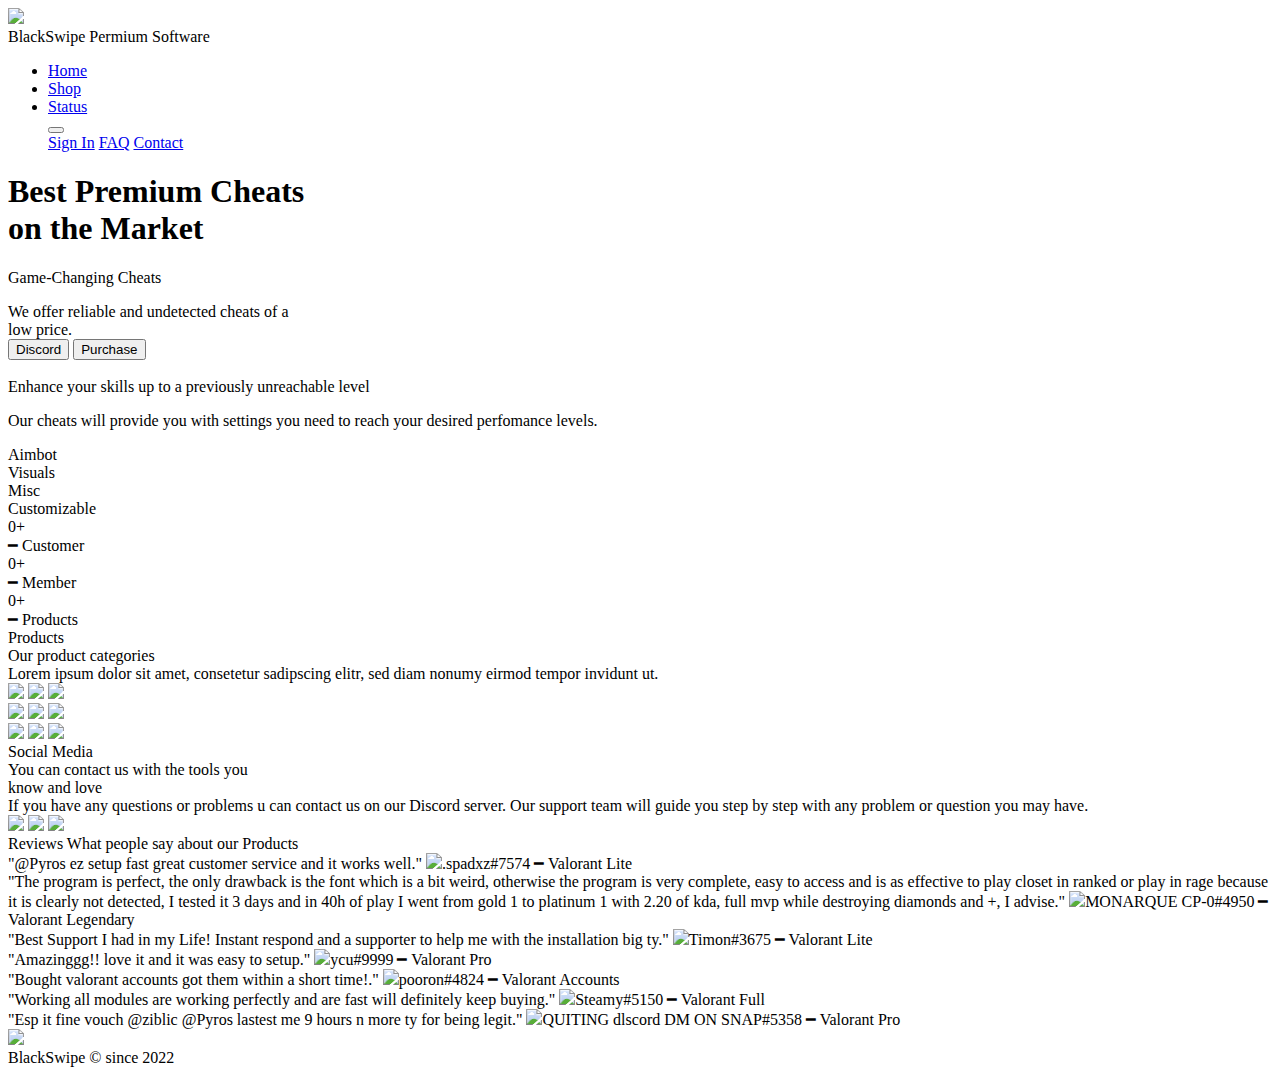
==== index.html @ b5579b19 "Rename Home.html to index.html" ====
<!DOCTYPE html>
<html lang="en">
  <head>
    <meta charset="UTF-8" />
    <meta http-equiv="X-UA-Compatible" content="IE=edge" />
    <meta name="viewport" content="width=device-width, initial-scale=1.0" />
    <title>TestWebsite</title>
    <link rel="stylesheet" href="css\home.css" type="text/css" />

    <link
      href="https://cdn.jsdelivr.net/npm/remixicon@2.5.0/fonts/remixicon.css"
      rel="stylesheet"
    />
    <link
      rel="stylesheet"
      href="https://unpkg.com/boxicons@latest/css/boxicons.min.css"
    />

    <link rel="preconnect" href="https://fonts.googleapis.com" />
    <link rel="preconnect" href="https://fonts.gstatic.com" crossorigin />
    <link
      href="https://fonts.googleapis.com/css2?family=Krona+One&display=swap"
      rel="stylesheet"
    />

    <link rel="preconnect" href="https://fonts.googleapis.com" />
    <link rel="preconnect" href="https://fonts.gstatic.com" crossorigin />
    <link
      href="https://fonts.googleapis.com/css2?family=Krona+One&family=Montserrat:ital,wght@0,100;0,200;0,300;0,400;0,500;0,600;0,700;0,800;0,900;1,100;1,200;1,300;1,400;1,500;1,600;1,700;1,800;1,900&display=swap"
      rel="stylesheet"
    />
  </head>

  <body>
    <div id="preloader">
      <div class="middle">
        <div class="bar bar1"></div>
        <div class="bar bar2"></div>
        <div class="bar bar3"></div>
        <div class="bar bar4"></div>
        <div class="bar bar5"></div>
        <div class="bar bar6"></div>
        <div class="bar bar7"></div>
        <div class="bar bar8"></div>
      </div>
    </div>
    <div id="main-container">
      <div class="header">
        <div class="logo">
          <img src="Logos/BlackSwipe_Logo_clean.png" />
          <div class="text-box-logo">
            <span class="logo-text">BlackSwipe</span>
            <span class="logo-text-second">Permium Software</span>
          </div>
        </div>
        <nav>
          <ul class="nav-links">
            <li><a class="active" href="Home.html">Home</a></li>
            <li>
              <a class="" href="https://blackswipe.mysellix.io/">Shop</a>
            </li>
            <li><a class="" href="Status.html">Status</a></li>
            <div class="dropdown-container">
              <button onclick="toggleMenu()" class="dropdown-button">
                <i class="ri-menu-line"></i>
              </button>
              <div class="dropdown-list-container">
                <div class="dropdown-list-wrapper">
                  <div class="dropdown-list">
                    <a href="Sign-In.html">Sign In</a>
                    <a href="FAQ.html">FAQ</a>
                    <a href="Contact.html">Contact</a>
                  </div>
                </div>
              </div>
            </div>
          </ul>
        </nav>
      </div>
    </div>
    <div class="section-1">
      <div class="column">
        <div class="hero">
          <div>
            <h1 class="ml12">
              Best Premium Cheats <br />
              on the Market
            </h1>
	    <script src="https://cdnjs.cloudflare.com/ajax/libs/animejs/2.0.2/anime.min.js"></script>
            <div>
              <p class="hero-text">Game-Changing Cheats</p>
              <span class="hero-text-second"
                >We offer reliable and undetected cheats of a <br />
                low price.</span
              >
              <div>
                <a href="https://discord.gg/blackswipe" target="_blank"
                  ><button class="Btn-hero">Discord</button></a
                >
                <a href="https://blackswipe.mysellix.io/"
                  ><button class="Btn-hero">Purchase</button></a
                >
              </div>
            </div>
          </div>
        </div>
      </div>

      <div class="column">
        <img class="GUI-cheat" src="Images/Cheat-GUI.png" alt="" />
      </div>
    </div>

    <div class="section-2">
      <div>
        <span class="header-title2"
          >Enhance your skills up to a previously unreachable level</span
        >
      </div>
      <div>
        <p class="description-text">
          Our cheats will provide you with settings you need to reach your
          desired perfomance levels.
        </p>
      </div>
    </div>
    <div class="feature-section-1">
      <div class="feature-box">
        <span class="aimbot"><i class="ri-focus-3-line"></i>Aimbot</span>
      </div>
      <div class="feature-box">
        <span class="visuals"><i class="ri-eye-line"></i> Visuals</span>
      </div>
    </div>
    <div class="feature-section-2">
      <div class="feature-box">
        <div>
          <span class="misc"><i class="ri-spy-line"></i>Misc</span>
        </div>
      </div>
      <div class="feature-box">
        <div>
          <span class="customizable"
            ><i class="ri-contrast-drop-fill"></i>Customizable</span
          >
        </div>
      </div>
    </div>

    <div class="section-3">
      <div class="info-sections">
        <div class="info-box">
          <div class="info-number">
            <span class="num" data-val="50">0</span><span>+</span>
          </div>
          <div class="info-text">
            <span>━ Customer</span>
          </div>
        </div>

        <div class="info-box">
          <div class="info-number">
            <span class="num" data-val="200">0</span><span>+</span>
          </div>
          <div class="info-text">
            <span>━ Member</span>
          </div>
        </div>

        <div class="info-box">
          <div class="info-number">
            <span class="num" data-val="15">0</span><span>+</span>
          </div>
          <div class="info-text">
            <span>━ Products</span>
          </div>
        </div>
      </div>
    </div>

    <div class="section-5">
      <div class="category-header" id="products">
        <div><span class="category-header-title">Products</span></div>
        <div><span class="caterogy-title">Our product categories</span></div>
        <div>
          <span class="caterogy-text"
            >Lorem ipsum dolor sit amet, consetetur sadipscing elitr, sed diam
            nonumy eirmod tempor invidunt ut.</span
          >
        </div>
      </div>
      <div class="category-section-1">
        <a href="https://blackswipe.mysellix.io/" class="category-box"
          ><img src="Images/Caterogy/Valorant Caterogy.png"
        /></a>
        <a href="https://blackswipe.mysellix.io/" class="category-box"
          ><img src="Images/Caterogy/Fortnite Caterogy.png"
        /></a>
        <a href="https://blackswipe.mysellix.io/" class="category-box"
          ><img src="Images/Caterogy/MW2 WZ2 Category.png"
        /></a>
      </div>
      <div class="category-section-2">
        <a href="https://blackswipe.mysellix.io/" class="category-box"
          ><img src="Images/Caterogy/Rust Caterogy.png"
        /></a>
        <a href="https://blackswipe.mysellix.io/" class="category-box"
          ><img src="Images/Caterogy/Rainbow Six Caterogy.png"
        /></a>
        <a href="https://blackswipe.mysellix.io/" class="category-box"
          ><img src="Images/Caterogy/Apex Category.jpg"
        /></a>
      </div>
      <div class="category-section-3">
        <a href="https://blackswipe.mysellix.io/" class="category-box"
          ><img src="Images/Caterogy/Owerwatch 2 Category.jpg"
        /></a>
        <a href="https://blackswipe.mysellix.io/" class="category-box"
          ><img src="Images/Caterogy/Sallpass product.png"
        /></a>
        <a href="https://blackswipe.mysellix.io/" class="category-box"
          ><img src="Images/Caterogy/Bloodhunt Category.jpg"
        /></a>
      </div>
    </div>

    <div class="section-4">
      <div class="section-4-header">
        <span>Social Media</span>
      </div>
      <div class="section-4-body">
        <span>
          You can contact us with the tools you <br />
          know and love
        </span>
      </div>
      <div class="section-4-description">
        <span>
          If you have any questions or problems u can contact us on our Discord
          server. Our support team will guide you step by step with any problem
          or question you may have.
        </span>
      </div>
      <div class="icon-section">
        <a href="https://www.tiktok.com/@blackswipecheats" target="_blank"
          ><img class="tiktok-icon" src="Images/icons/tiktok-icon.png"
        /></a>
        <a href="https://discord.gg/blackswipe" target="_blank"
          ><img class="discord-icon" src="Images/icons/discord-icon.png"
        /></a>
        <a
          href="https://www.youtube.com/channel/UCXZrHtTaB_BEzHdCtm9lICg"
          target="_blank"
          ><img class="yt-icon" src="Images/icons/yt-icon.png"
        /></a>
      </div>

      <div class="section-6">
        <div class="review-container-box">
          <div class="title-container">
            <span>Reviews</span>
            <span class="reviews-title"
              >What people say about our Products</span
            >
          </div>
        </div>
        <div class="reviews-section-1">
          <div class="review-box">
            <span class="review-description"
              >"@Pyros ez setup fast great customer service and it works
              well."</span
            >
            <span class="customer-name"
              ><img
                class="customer-icon"
                src="Images/profile pictures/sparq.png"
              />.spadxz#7574 ━
            </span>
            <span class="reviewed-product">Valorant Lite</span>
          </div>

          <div class="review-box">
            <span class="review-description"
              >"The program is perfect, the only drawback is the font which is a
              bit weird, otherwise the program is very complete, easy to access
              and is as effective to play closet in ranked or play in rage
              because it is clearly not detected, I tested it 3 days and in 40h
              of play I went from gold 1 to platinum 1 with 2.20 of kda, full
              mvp while destroying diamonds and +, I advise."</span
            >
            <span class="customer-name"
              ><img
                class="customer-icon"
                src="Images/profile pictures/monar.png"
              />MONARQUE CP-0#4950 ━
            </span>
            <span class="reviewed-product">Valorant Legendary</span>
          </div>

          <div class="review-box">
            <span class="review-description"
              >"Best Support I had in my Life! Instant respond and a supporter
              to help me with the installation big ty."</span
            >
            <span class="customer-name"
              ><img
                class="customer-icon"
                src="Images/profile pictures/Timon.png"
              />Timon#3675 ━
            </span>
            <span class="reviewed-product">Valorant Lite</span>
          </div>
        </div>

        <div class="reviews-section-2">
          <div class="review-box">
            <span class="review-description"
              >"Amazinggg!! love it and it was easy to setup."</span
            >
            <span class="customer-name"
              ><img
                class="customer-icon"
                src="Images/profile pictures/Ycu.png"
              />ycu#9999 ━
            </span>
            <span class="reviewed-product">Valorant Pro</span>
          </div>

          <div class="review-box">
            <span class="review-description"
              >"Bought valorant accounts got them within a short time!."</span
            >
            <span class="customer-name"
              ><img
                class="customer-icon"
                src="Images/profile pictures/pooron.gif"
              />pooron#4824 ━
            </span>
            <span class="reviewed-product">Valorant Accounts</span>
          </div>

          <div class="review-box">
            <span class="review-description"
              >"Working all modules are working perfectly and are fast will
              definitely keep buying."</span
            >
            <span class="customer-name"
              ><img
                class="customer-icon"
                src="Images/profile pictures/steamy.png"
              />Steamy#5150 ━
            </span>
            <span class="reviewed-product">Valorant Full</span>
          </div>

          <div class="review-box">
            <span class="review-description"
              >"Esp it fine vouch @ziblic @Pyros lastest me 9 hours n more ty
              for being legit."</span
            >
            <span class="customer-name"
              ><img
                class="customer-icon"
                src="Images/profile pictures/quiting.png"
              />QUITING dlscord DM ON SNAP#5358 ━
            </span>
            <span class="reviewed-product">Valorant Pro</span>
          </div>
        </div>
      </div>
      <div class="footer">
        <div class="footer-logo">
          <img class="footer-img" src="Logos/BlackSwipe_Logo_clean.png" />
        </div>
      </div>
      <div class="footer-text"><span>BlackSwipe © since 2022</span></div>
    </div>

    <script src="js/script.js"></script>
  </body>
</html>
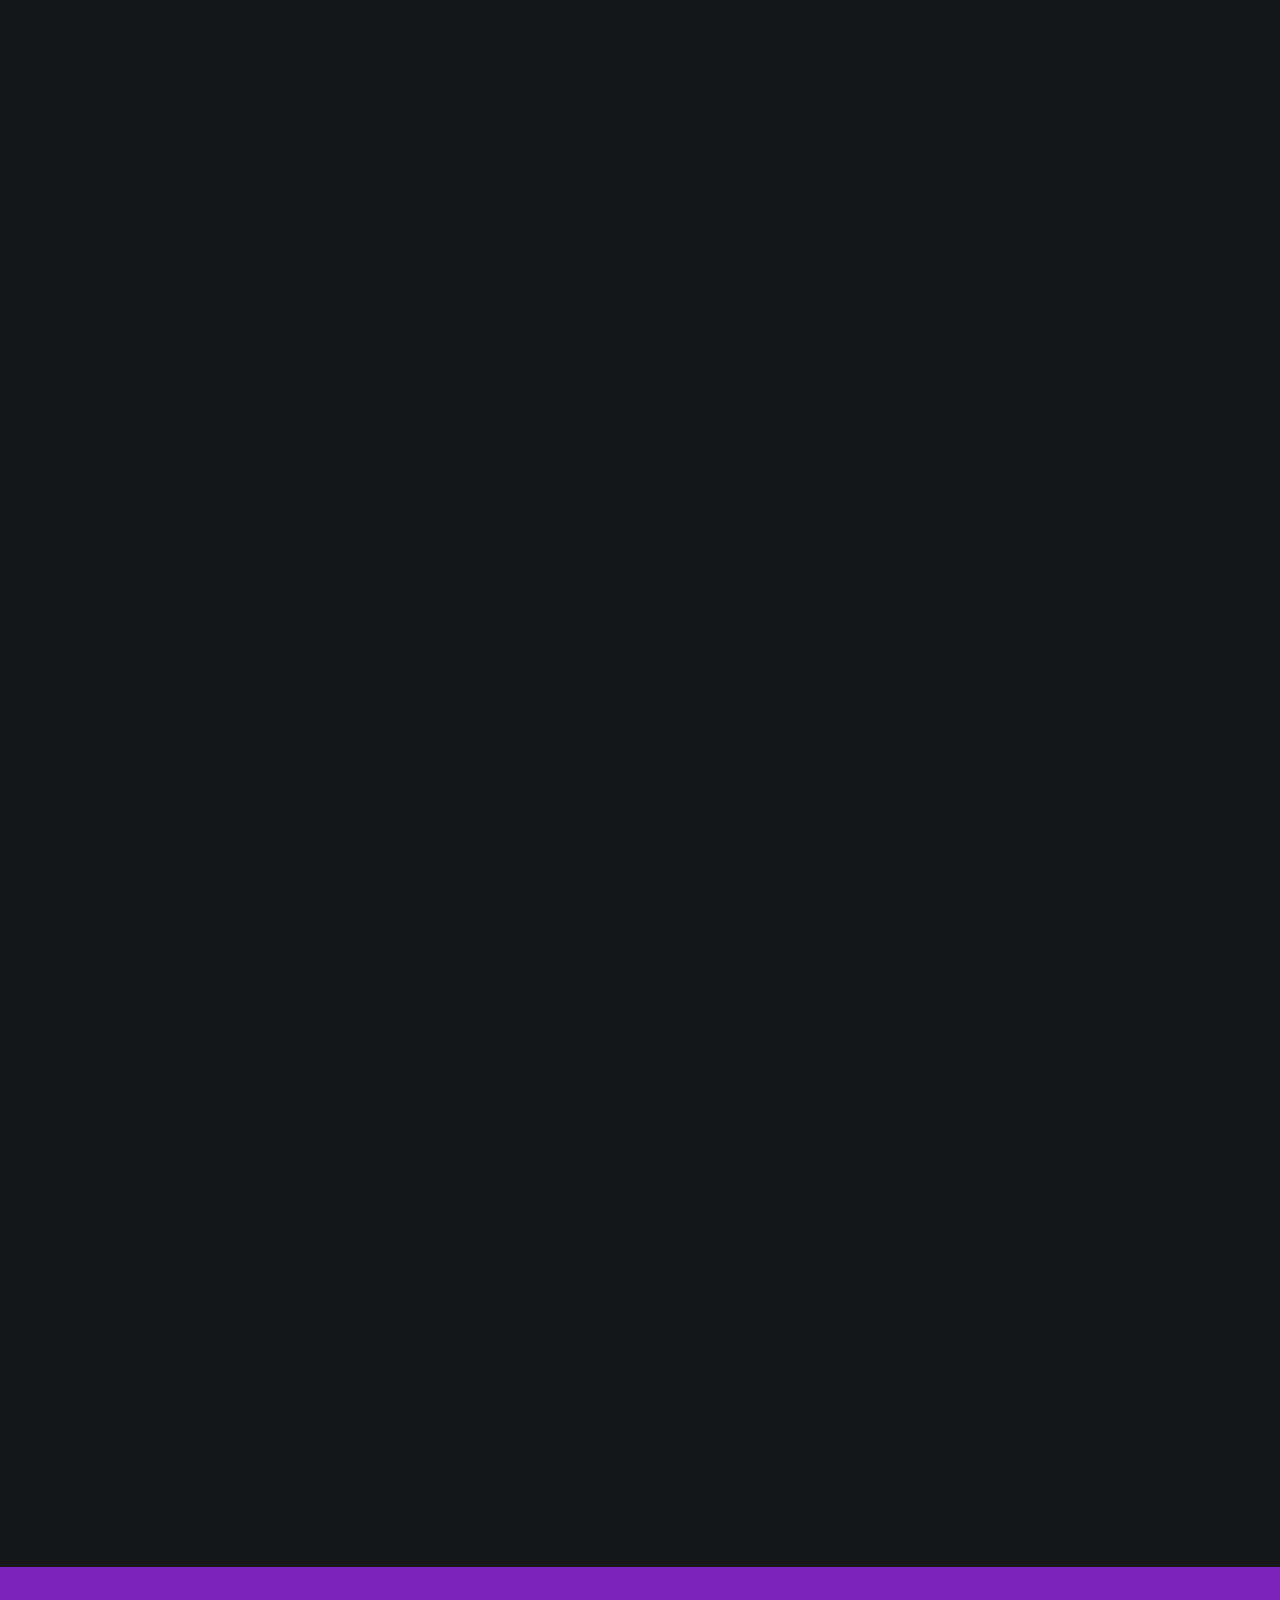
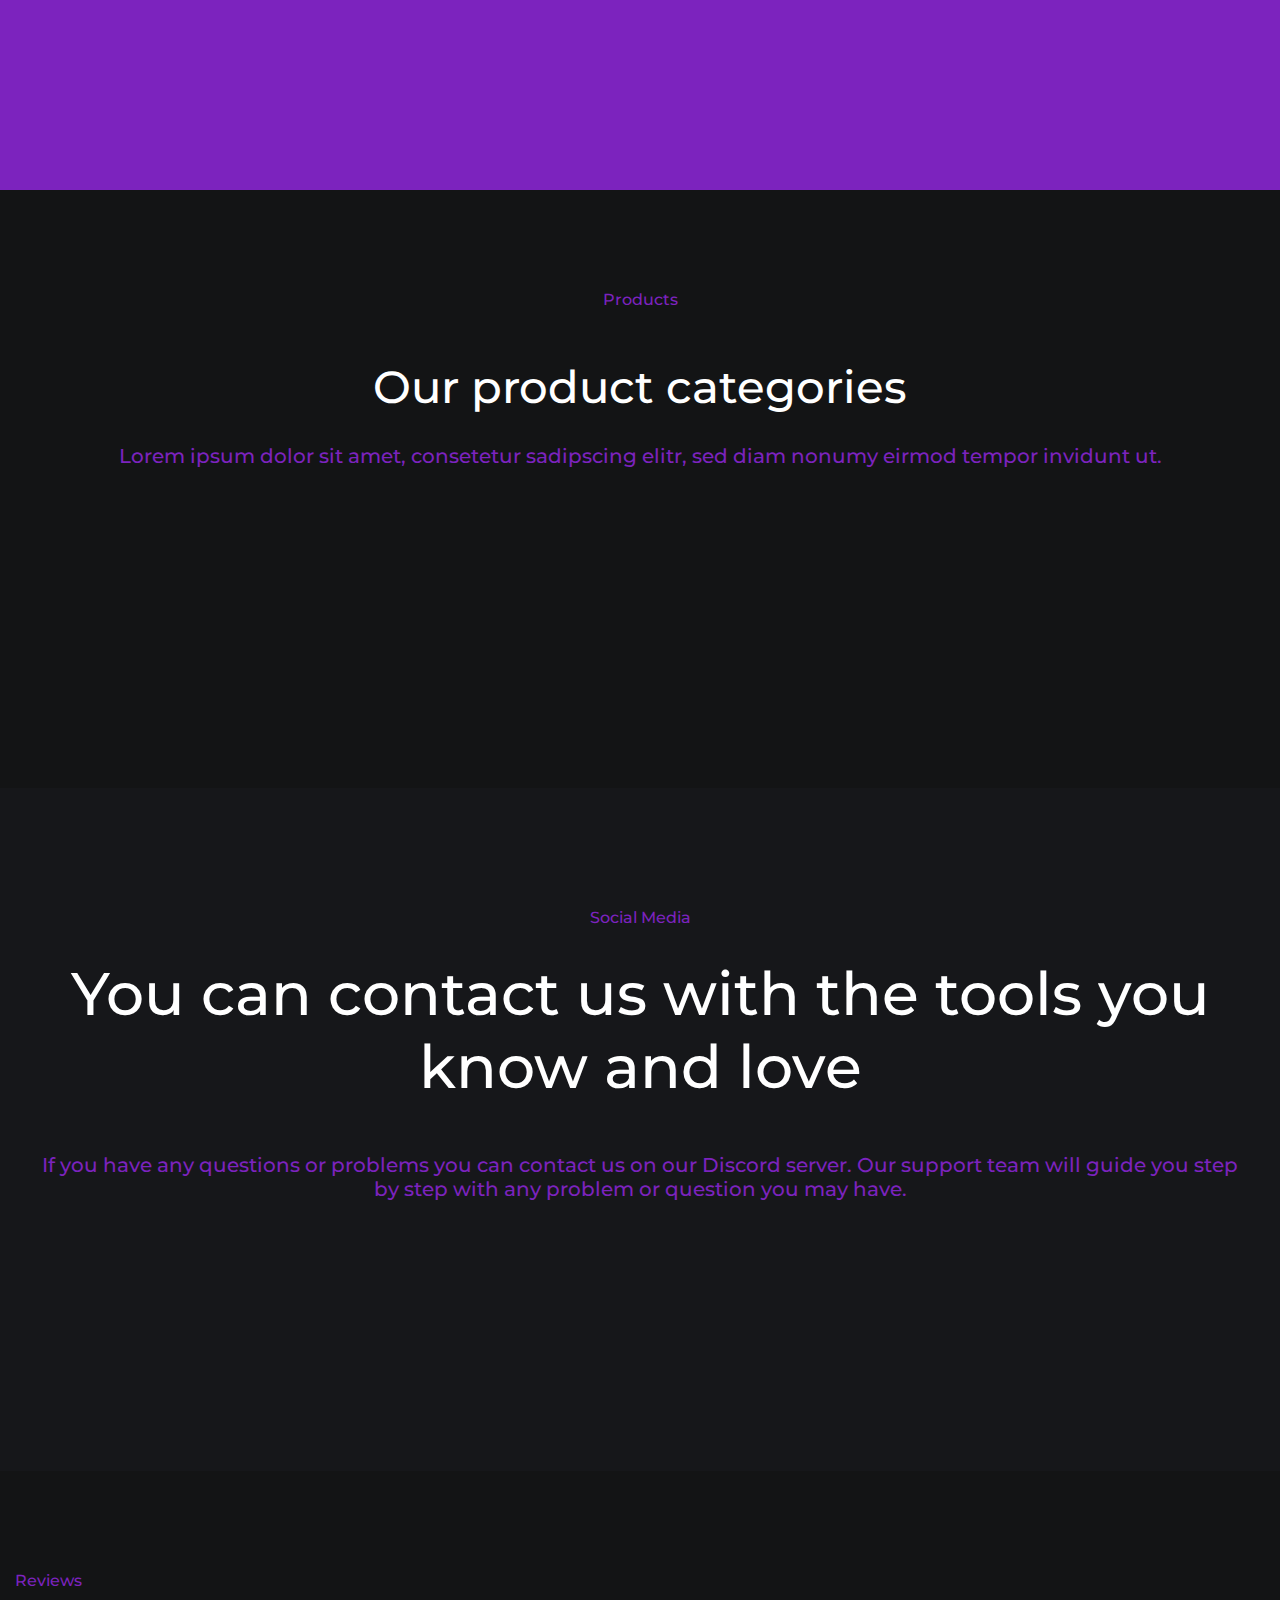
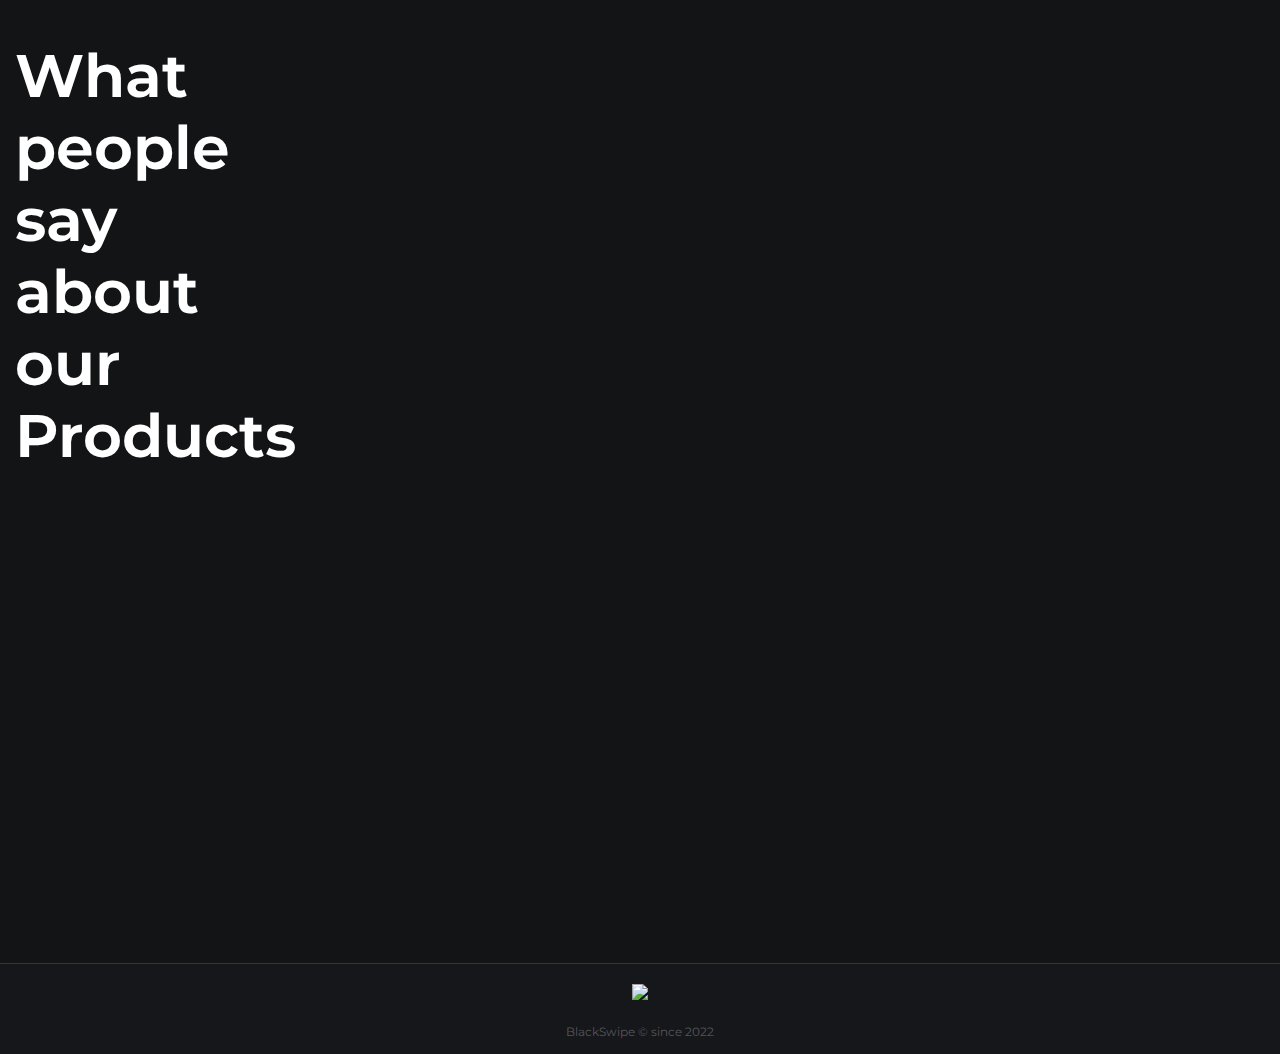
==== commit 660d21aa: "Add files via upload" ====
--- a/index.html
+++ b/index.html
@@ -90,7 +90,7 @@
             <div>
               <p class="hero-text">Game-Changing Cheats</p>
               <span class="hero-text-second"
-                >We offer reliable and undetected cheats of a <br />
+                >We offer reliable and undetected cheats for a <br />
                 low price.</span
               >
               <div>
@@ -151,7 +151,7 @@
       <div class="info-sections">
         <div class="info-box">
           <div class="info-number">
-            <span class="num" data-val="50">0</span><span>+</span>
+            <span class="num" data-val="60">0</span><span>+</span>
           </div>
           <div class="info-text">
             <span>━ Customer</span>
@@ -226,7 +226,7 @@
 
     <div class="section-4">
       <div class="section-4-header">
-        <span>Social Media</span>
+        <span class="section-title">Social Media</span>
       </div>
       <div class="section-4-body">
         <span>
@@ -236,8 +236,8 @@
       </div>
       <div class="section-4-description">
         <span>
-          If you have any questions or problems u can contact us on our Discord
-          server. Our support team will guide you step by step with any problem
+          If you have any questions or problems you can contact us on our Discord
+          server. Our support team will guide you step <br> by step with any problem
           or question you may have.
         </span>
       </div>
